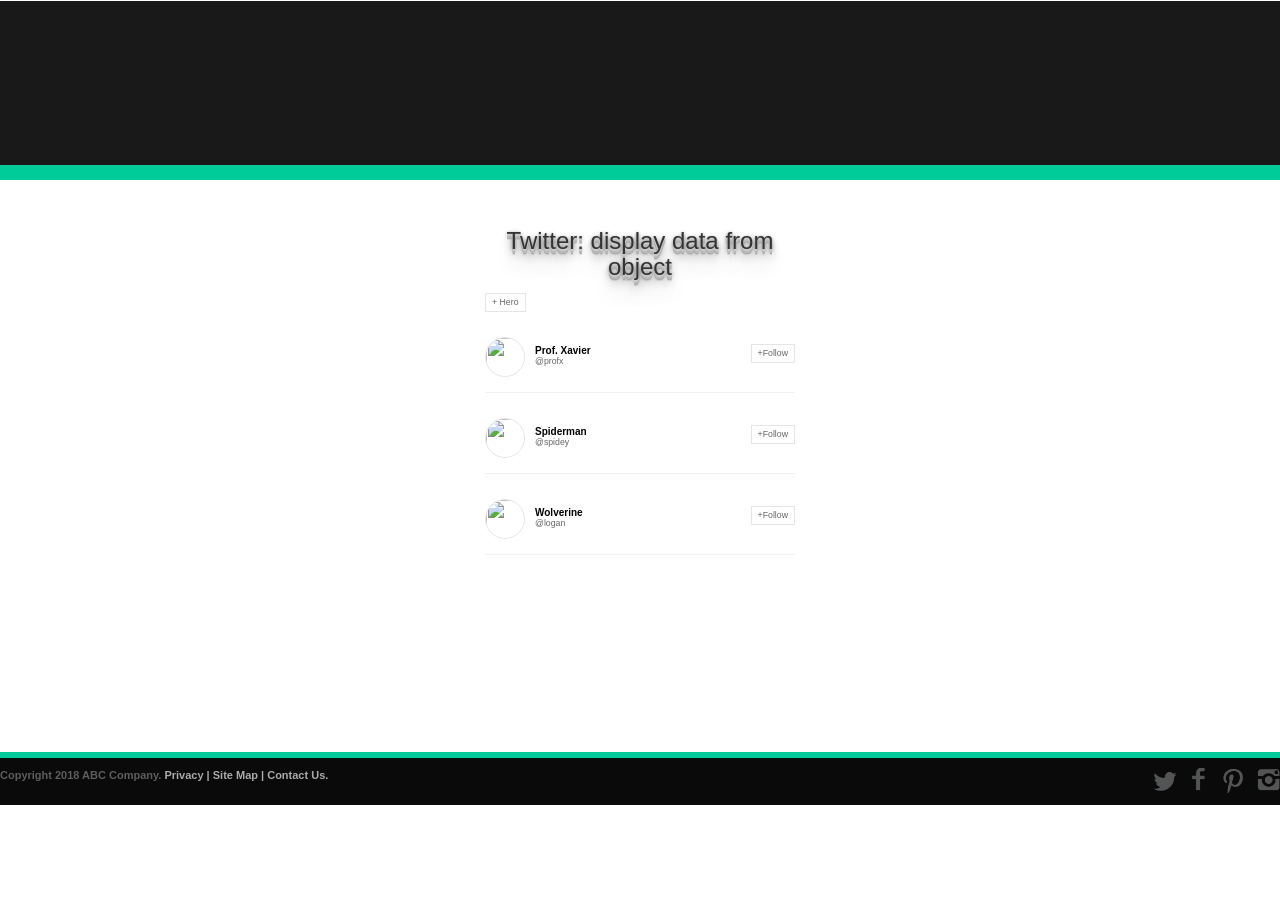
==== index.html @ 247e87d9 "Add files via upload" ====
<!DOCTYPE html>
<html lang="en">
	<head>
		<meta charset="utf-8">
		<title>Lab 2: Twitter | COMP2112 Advance Client-Side JavaScript</title>
			<!-- link CSS, normalize to stylesheet -->
			<link rel="stylesheet" href="css/styles.css" />   
			<link rel="stylesheet" href="css/normalize.css" />
			<link rel="stylesheet" href="css/gallery.css">
			<!-- link JQuery script -->
			<script src="https://code.jquery.com/jquery-1.12.4.js"></script>
			<!-- link Bootstrap -->
			<link rel="stylesheet" href="https://maxcdn.bootstrapcdn.com/bootstrap/3.3.7/css/bootstrap.min.css">
			<script src="https://ajax.googleapis.com/ajax/libs/jquery/3.3.1/jquery.min.js"></script>
			<script src="https://maxcdn.bootstrapcdn.com/bootstrap/3.3.7/js/bootstrap.min.js"></script>
	</head>
	<body>
		<header>	
			<nav id="floatingbar">			
			</nav>		
		</header>
		<main class="mw6 center" >
			<h3>Twitter: display data from object</h3>
			<button id="btn_submit_hero" class="f6 button-reset bg-white ba b--black-10 dim pointer pv1 black-60" type="submit">+ Hero</button>
			<div id=body_hero></div>
		</main>




		<footer>
			<section id="copyright">
				<h3 class="hidden">Copyright notice</h3>
				<div class="wrapper">
				<!-- Create images to associate with Social Networking -->
					<div class="social">
						<a href="https://twitter.com" target="_blank" title="Click to view twitter" ><img src="images/twitter.png" alt="twitter" width="25"/></a>
						<a href="https://www.facebook.com"  target="_blank" title="Click to view facebook"><img src="images/facebook.png" alt="facebook" width="25"/></a>
						<a href="https://www.pinterest.ca" target="_blank" title="Click to view pinterest"><img src="images/pinterest.png" alt="pinterest" width="25"/></a>
						<a href="https://www.linkedin.com" target="_blank" title="Click to view linkedin" ><img src="images/linkedin.png" alt="linkedin" width="25"/></a>
					</div>
					Copyright 2018 ABC Company. <a href="">Privacy | </a><a href="">Site Map | </a><a href="">Contact Us.</a>
				</div>
			</section>
		</footer>
		<!-- link Javascript -->
		<script src="js/herro.js" type="text/javascript"></script>
	</body>
</html>
---- css/styles.css ----
/** Import normalize.css **/

body {
    font: 100%/1.25 Helvetica, Arial, sans-serif;
    color: #333;
    width:100%;
}
/** Image responsiveness when changing the device used **/
img {
    width: 100%;
}

/****** HEADER *******/
/** A format as background-color, border, width, position,font-size,.. in header **/
header {
    background-color: rgba(0, 0, 0, 0.9);
    width: 100%;
    height: 20%;
    position: fixed;
    top: 0;
    padding-left: 1%; 
    border-top: 1px solid white;
    border-bottom: 15px solid #00cc99;
    font-size: 13px;
    color: white;
    z-index: 100;
}

/** A format as padding, background, color, display, position, width.... for navigation in header **/
header nav {
    overflow: hidden;
}
header nav ul {
    list-style-type: none;
    margin: 0;
    padding: 0;	
    float: left;
    position: relative;
    left: 50%;
}
header nav ul li {
    float: right;
    position: relative;	
    right: 1%;
    margin-top: 7%;

}
header nav a {
    display: block;
    padding: 1em;
    color: #fff;
    text-decoration: none;
    font-weight: bold;

}
header nav a:hover {
    color: #00cc99;
}




/********* MAIN  ***********/
/** A format as margin, max-width, padding...in main **/
main {
    margin: 5% auto 5%;
    max-width: 98%;
    padding: 5px;
    padding-top: 10%;
}
/** h1 format as margin, font size, padding, color,... **/
h1 {
    font-size:35px;
    padding-top: 5%;
    text-align: left;
    font-weight: bolder;
    margin-bottom: 10%;
    margin-top:30%;
    color: #00cc99;
   
}

/** h2 format as margin, font size, padding, text align, color,... **/
h2 {
    font-size:32px;
    padding-left: 0;
    text-align: left;
    font-weight: bolder;
    margin-bottom: 0;
    color: #00cc99;
    
}

h3 {
    font-size:35px;
    padding-top: 5%;
    text-align: center;
    font-weight: bolder;
    margin-bottom: 10%;
    margin-top:30%;
    color: #00cc99;
    text-shadow: 0 1px 0 #ccc, 
    0 2px 0 #c9c9c9,
    0 3px 0 #bbb,
    0 4px 0 #b9b9b9,
    0 5px 0 #aaa,
    0 6px 1px rgba(0,0,0,.1),
    0 0 5px rgba(0,0,0,.1),
    0 1px 3px rgba(0,0,0,.3),
    0 3px 5px rgba(0,0,0,.2),
    0 5px 10px rgba(0,0,0,.25),
    0 10px 10px rgba(0,0,0,.2),
    0 20px 20px rgba(0,0,0,.15);
}


.ba {
    border-style: solid;
    border-width: 1px;
}

.bb {
    border-bottom-style: solid;
    border-bottom-width: 1px;
}

.b--black-10 {
    border-color: rgba(0, 0, 0, .1);
}

.b--black-05 {
    border-color: rgba(0, 0, 0, .05);
}

.br-100 {
    border-radius: 100%;
}

.db {
    display: block;
}

.dt {
    display: table;
}

.dtc {
    display: table-cell;
}

.fw4 {
    font-weight: 400;
}

.fw6 {
    font-weight: 600;
}

.button-reset::-moz-focus-inner {
    border: 0;
    padding: 0;
}

.h2 {
    height: 2rem;
}

.lh-title {
    line-height: 1.25;
}

.mw6 {
    max-width: 32rem;
}

.w2 {
    width: 2rem;
}

.w-100 {
    width: 100%;
}

.black-60 {
    color: rgba(0, 0, 0, .6);
}

.black {
    color: #000;
}

.bg-white {
    background-color: #fff;
}

.pl3 {
    padding-left: 1rem;
}

.pb2 {
    padding-bottom: .5rem;
}

.pv1 {
    padding-top: .25rem;
    padding-bottom: .25rem;
}

.mb0 {
    margin-bottom: 0;
}

.mt0 {
    margin-top: 0;
}

.mt2 {
    margin-top: .5rem;
}

.mv0 {
    margin-top: 0;
    margin-bottom: 0;
}

.tr {
    text-align: right;
}

.f6 {
    font-size: .875rem;
}

.center {
    margin-right: auto;
    margin-left: auto;
}

.v-mid {
    vertical-align: middle;
}

.dim {
    opacity: 1;
    transition: opacity .15s ease-in;
}

.dim:hover, .dim:focus {
    opacity: .5;
    transition: opacity .15s ease-in;
}

.dim:active {
    opacity: .8;
    transition: opacity .15s ease-out;
}

.pointer:hover {
    cursor: pointer;
}

@media screen and (min-width: 30em) {
    .h3-ns {
        height: 4rem;
    }

    .w3-ns {
        width: 4rem;
    }

    .f5-ns {
        font-size: 1rem;
    }
}

 
/***** FOOTER *****/
/** footer format as margin, position, width, border, background,... **/
footer
{
    position:relative;
    clear:both;
    width:100%;
    height: auto;
    margin-top: 15%;
    background:#0a0a0a;
    border-top: 3px solid #00cc99;
    
}
/** id copyright format as margin, position, width, border, background, position **/
#copyright
{
    background: #0a0a0a;
    height:50px;
    position:relative;
    bottom:0;
    width:100%;
    padding-bottom: 15px;
    border-top: 3px solid #00cc99;
}
/** Class wrapper format as margin, position, width, height, background, position, font-family **/
#copyright .wrapper
{
    font-family: 'Open Sans', sans-serif;
    padding-top:10px;
    color: #5e5e5e;
    font-size:11px;
    font-weight: bolder;
    position:relative;
    height: 100%;
}
/** Class social format as right, position, top **/
#copyright .wrapper .social
{
    position:absolute;
    right:0;
    top:10px;
}
/** A format as transition, opacity, display, float of <a> in class social **/
#copyright .wrapper .social a
{
    transition: opacity .25s ease;
    opacity: 0.3;
    margin-left: 12px;
    display:block;
    float:left;
}
#copyright .wrapper .social a:hover
{
    opacity: 0.7;
    color: #00cc99;
}
#copyright .wrapper a
{
    color: #ABABAB;
}

#copyright .wrapper a:hover
{
    color: #00cc99; 
}

/********** GALLERY  *********/
* {
    box-sizing: border-box;
  }
  
  /* Position the image container (needed to position the left and right arrows) */
  .container {
    position: relative;
  }
  
  /* Hide the images by default */
  .slideaction {
    display: none;
  }
  
  /* Add a pointer when hovering over the thumbnail images */
  .cursor {
    cursor: pointer;
  }
  
  /* Next & previous buttons */
  .prev-image,
  .next-image {
    cursor: pointer;
    position: absolute;
    top: 40%;
    width: auto;
    padding: 16px;
    margin-top: -50px;
    color: white;
    font-weight: bold;
    font-size: 30px;
    border-radius: 0 3px 3px 0;
    user-select: none;
    -webkit-user-select: none;
  }
  
  /* Position the "next button" to the right */
  .next-image {
    right: 1.4%;
    border-radius: 3px 0 0 3px;
  }

  
  /* On hover, add a black background color with a little bit see-through */
  .prev-image:hover,
  .next-image:hover {
    background-color: rgba(0, 0, 0, 0.8);
  }
  
  /* Number text format as color, font-size, padding, margin, position, background display on the image */
  .numberonslides {
    color: #f2f2f2; 
    font-size: 14px;
    font-weight: bold;
    padding: 10px 10px;
    margin-top: 1%;
    margin-left: 1%;
    position: absolute;
    top: 0;
    background-color: rgba(0, 0, 0, 0.8);
    border-radius: 10%;

  }
  
  /* Image text format as background-color, padding, color, font-size, font-weight */
  .caption-stored {
    text-align: center;
    background-color: #222;
    padding: 2px 16px;
    color: #00cc99;
    font-size: 16px;
    font-weight: bold;
  }
  
  .row:after {
    content: "";
    display: table;
    clear: both;
  }
  
  /* Five columns side by side display images in the gallery*/
  .column {
    float: left;
    width: 18%;
    padding-right: 1%;
    margin-left: 1.8%;
    margin-top: 2%;
  }
  
  /* Add a transparency effect for thumnbail images */
  .demoimage {
    opacity: 0.6;
  }
  
  .active,
  .demoimage:hover {
    opacity: 1;
    color: #00cc99;
  }


/** Build out media query to make navigation responsive **/
/** A format as padding, background, color, display, position, width.... for button, images, texts,.. when changing device **/
@media only screen and (max-width: 640px) {		 	
    /** Make the menu button visible **/
    /** A format as background-color, border, width, position,font-size,.. in header **/
    header {
        height: 25%;
    }
    #menu-icon {
        Display: inline-block;
        width: 100%;
        height: 50%;
        font-size: 35px;
        text-align: center;
        margin-right: 5%;
        display: block;
    }
    /** Logo uses an image placeholder service with the featured image **/
    #logo{
        width: 100px;
        display: block;
    }
    nav ul {
        /** Hide the horizontal navigation list for small screens **/
        display: none;
        position: absolute;
        padding: 16px;
        background-color: rgba(0, 0, 0, 0.8);
        border: 1px solid #333;
        line-height: 14px;
        right: 20px;
        width: 40%;
    }
    nav li {
        /** Stack the navigation links vertically **/
        width: 100%;
        padding: 0;
        margin: 0;
    }
      /** Reveal the navigation menu when the hamburger button is hovered over **/
    nav:hover ul {
        display: block;
        margin-top: -24%;
    }
    nav:hover ul a {
        /**  Make the links wider for greater accessibility with touch **/
        display: block;
        padding: 10%;
    }
    /** the color of the hamburger menu button on hover for better visual feedback **/
    nav:hover #menu-icon {
        color: #00cc99;
    }
    #mygallery{
        margin-top:20%
    }
    
      /* Next & previous buttons */
    .prev-image,
    .next-image {
        top: 50%;
        font-size: 15px;
        border-radius: 0 3px 3px 0;
        /* user-select: none;
        -webkit-user-select: none; */
    }
    /* Position the "next button" to the right */
    .next-image {
        right: 4.2%;
    }

    
    /******* FOOTER ******/
    footer
    {
        width:100%;
        height: 100%;
        margin-bottom: 5%;
    }
    
    #copyright
    {
        height:100%;
        display: block;
    }

    #copyright .wrapper a
    {
        display:none;
    }    
}
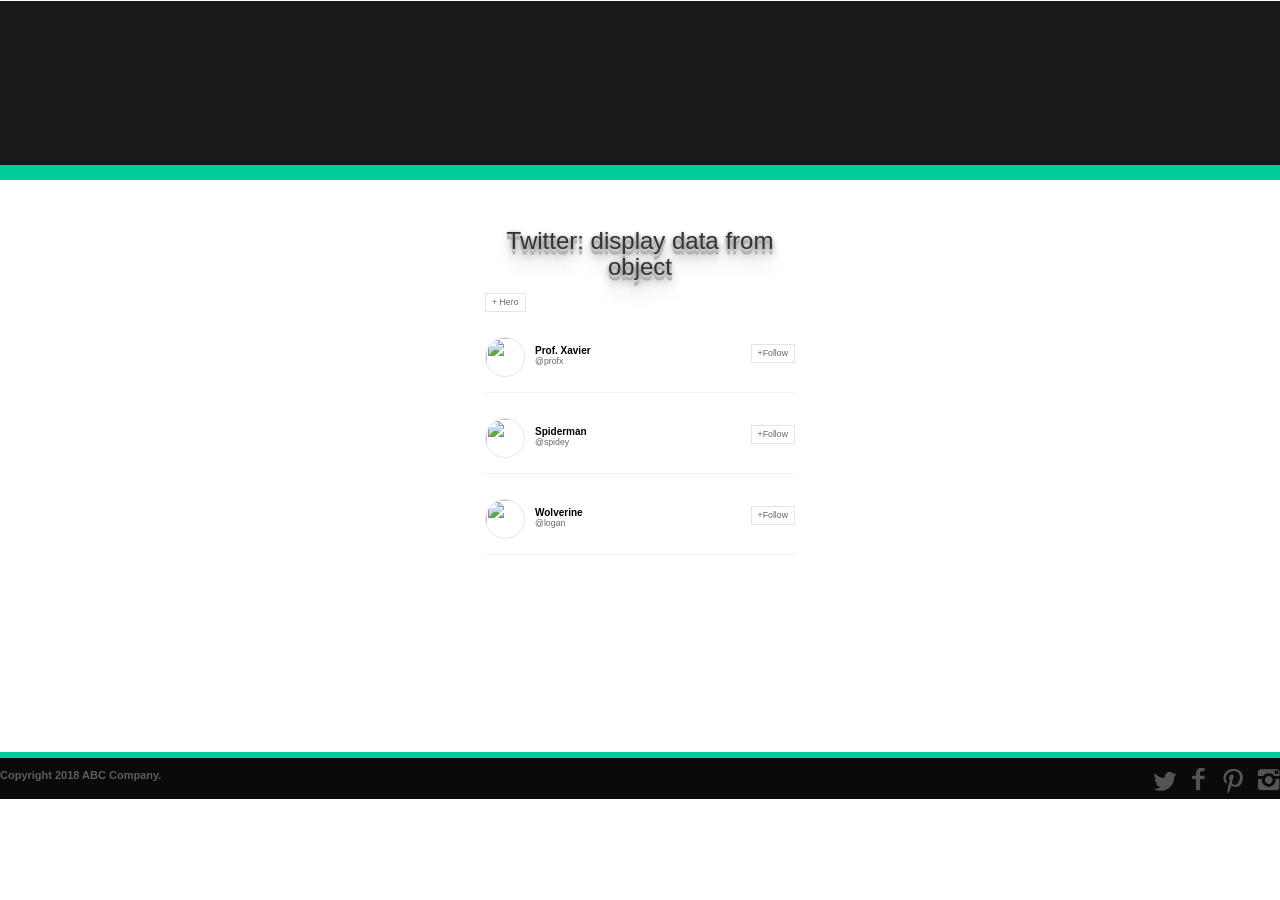
==== commit df3777cd: "Add files via upload" ====
--- a/index.html
+++ b/index.html
@@ -19,14 +19,12 @@
 			<nav id="floatingbar">			
 			</nav>		
 		</header>
+		
 		<main class="mw6 center" >
 			<h3>Twitter: display data from object</h3>
 			<button id="btn_submit_hero" class="f6 button-reset bg-white ba b--black-10 dim pointer pv1 black-60" type="submit">+ Hero</button>
 			<div id=body_hero></div>
 		</main>
-
-
-
 
 		<footer>
 			<section id="copyright">
--- a/css/styles.css
+++ b/css/styles.css
@@ -340,196 +340,23 @@
     color: #00cc99; 
 }
 
-/********** GALLERY  *********/
-* {
-    box-sizing: border-box;
-  }
-  
-  /* Position the image container (needed to position the left and right arrows) */
-  .container {
-    position: relative;
-  }
-  
-  /* Hide the images by default */
-  .slideaction {
-    display: none;
-  }
-  
-  /* Add a pointer when hovering over the thumbnail images */
-  .cursor {
-    cursor: pointer;
-  }
-  
-  /* Next & previous buttons */
-  .prev-image,
-  .next-image {
-    cursor: pointer;
-    position: absolute;
-    top: 40%;
-    width: auto;
-    padding: 16px;
-    margin-top: -50px;
-    color: white;
-    font-weight: bold;
-    font-size: 30px;
-    border-radius: 0 3px 3px 0;
-    user-select: none;
-    -webkit-user-select: none;
-  }
-  
-  /* Position the "next button" to the right */
-  .next-image {
-    right: 1.4%;
-    border-radius: 3px 0 0 3px;
-  }
-
-  
-  /* On hover, add a black background color with a little bit see-through */
-  .prev-image:hover,
-  .next-image:hover {
-    background-color: rgba(0, 0, 0, 0.8);
-  }
-  
-  /* Number text format as color, font-size, padding, margin, position, background display on the image */
-  .numberonslides {
-    color: #f2f2f2; 
-    font-size: 14px;
-    font-weight: bold;
-    padding: 10px 10px;
-    margin-top: 1%;
-    margin-left: 1%;
-    position: absolute;
-    top: 0;
-    background-color: rgba(0, 0, 0, 0.8);
-    border-radius: 10%;
-
-  }
-  
-  /* Image text format as background-color, padding, color, font-size, font-weight */
-  .caption-stored {
-    text-align: center;
-    background-color: #222;
-    padding: 2px 16px;
-    color: #00cc99;
-    font-size: 16px;
-    font-weight: bold;
-  }
-  
-  .row:after {
-    content: "";
-    display: table;
-    clear: both;
-  }
-  
-  /* Five columns side by side display images in the gallery*/
-  .column {
-    float: left;
-    width: 18%;
-    padding-right: 1%;
-    margin-left: 1.8%;
-    margin-top: 2%;
-  }
-  
-  /* Add a transparency effect for thumnbail images */
-  .demoimage {
-    opacity: 0.6;
-  }
-  
-  .active,
-  .demoimage:hover {
-    opacity: 1;
-    color: #00cc99;
-  }
-
-
-/** Build out media query to make navigation responsive **/
-/** A format as padding, background, color, display, position, width.... for button, images, texts,.. when changing device **/
-@media only screen and (max-width: 640px) {		 	
-    /** Make the menu button visible **/
-    /** A format as background-color, border, width, position,font-size,.. in header **/
-    header {
-        height: 25%;
-    }
-    #menu-icon {
-        Display: inline-block;
-        width: 100%;
-        height: 50%;
-        font-size: 35px;
-        text-align: center;
-        margin-right: 5%;
-        display: block;
-    }
-    /** Logo uses an image placeholder service with the featured image **/
-    #logo{
-        width: 100px;
-        display: block;
-    }
-    nav ul {
-        /** Hide the horizontal navigation list for small screens **/
-        display: none;
-        position: absolute;
-        padding: 16px;
-        background-color: rgba(0, 0, 0, 0.8);
-        border: 1px solid #333;
-        line-height: 14px;
-        right: 20px;
-        width: 40%;
-    }
-    nav li {
-        /** Stack the navigation links vertically **/
-        width: 100%;
-        padding: 0;
-        margin: 0;
-    }
-      /** Reveal the navigation menu when the hamburger button is hovered over **/
-    nav:hover ul {
-        display: block;
-        margin-top: -24%;
-    }
-    nav:hover ul a {
-        /**  Make the links wider for greater accessibility with touch **/
-        display: block;
-        padding: 10%;
-    }
-    /** the color of the hamburger menu button on hover for better visual feedback **/
-    nav:hover #menu-icon {
-        color: #00cc99;
-    }
-    #mygallery{
-        margin-top:20%
-    }
-    
-      /* Next & previous buttons */
-    .prev-image,
-    .next-image {
-        top: 50%;
-        font-size: 15px;
-        border-radius: 0 3px 3px 0;
-        /* user-select: none;
-        -webkit-user-select: none; */
-    }
-    /* Position the "next button" to the right */
-    .next-image {
-        right: 4.2%;
-    }
-
-    
-    /******* FOOTER ******/
-    footer
-    {
-        width:100%;
-        height: 100%;
-        margin-bottom: 5%;
-    }
-    
-    #copyright
-    {
-        height:100%;
-        display: block;
-    }
-
-    #copyright .wrapper a
-    {
-        display:none;
-    }    
-}+
+
+/******* FOOTER ******/
+footer
+{
+    width:100%;
+    height: 100%;
+    margin-bottom: 5%;
+}
+
+#copyright
+{
+    height:100%;
+    display: block;
+}
+
+#copyright .wrapper a
+{
+    display:none;
+}    
